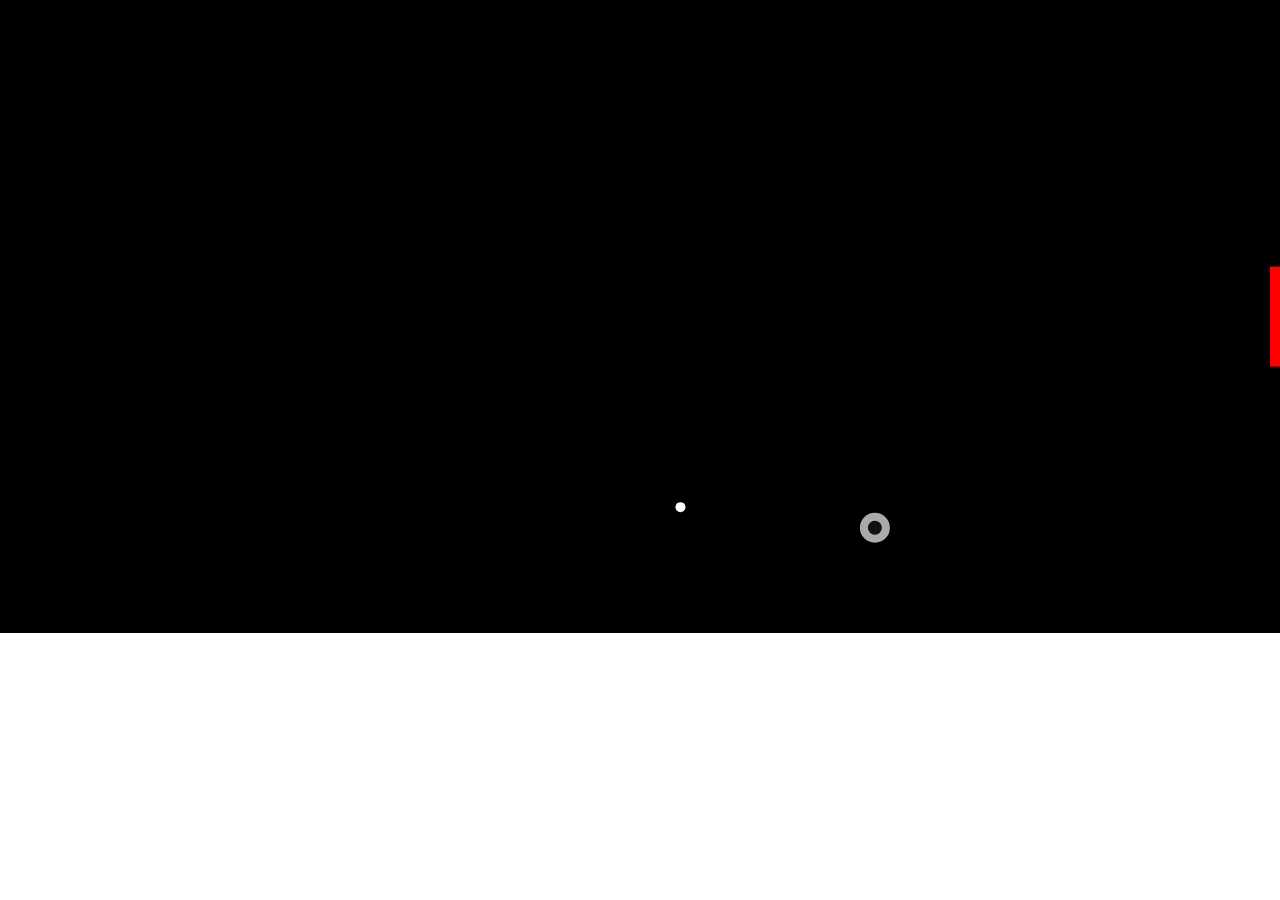
==== FuzzyRobot/index.html @ 870d7ea1 "Initial Commit" ====
﻿<!DOCTYPE html>

<html lang="en">
<head>
    <meta charset="utf-8" />
    <title>TypeScript HTML App</title>
    <link rel="stylesheet" href="app.css" type="text/css" />
    <style>
        body {
            margin: 0;
            padding: 0;
        }
    </style>
    <script src="app.js"></script>
</head>
<body>
    <!--<h1>TypeScript HTML App</h1>-->

        <!--<label>angulo</label>
        <input id="angleInput" type="number"/>
        <button type="button" onclick="printAngle(document.getElementById('angleInput').value);">calculate</button>


        <label>PelotaX</label>
        <input id="ballXInput" type="number" />

        <label>PelotaY</label>
        <input id="ballYInput" type="number" />


        <label>RobotX</label>
        <input id="robotXInput" type="number" />


        <label>RobotY</label>
        <input id="robotYInput" type="number" />
        <button type="button" onclick="CalculateAngle()">Calculate</button>

        <label id="AngleLbl"></label>-->
        <canvas id="myCanvas" width="1280" height="633"></canvas>
</body>
</html>
---- FuzzyRobot/app.css ----
﻿body {
    font-family: 'Segoe UI', sans-serif;
}

span {
    font-style: italic;
}

#myCanvas {
  width: 100%;
  height: 80%;
}
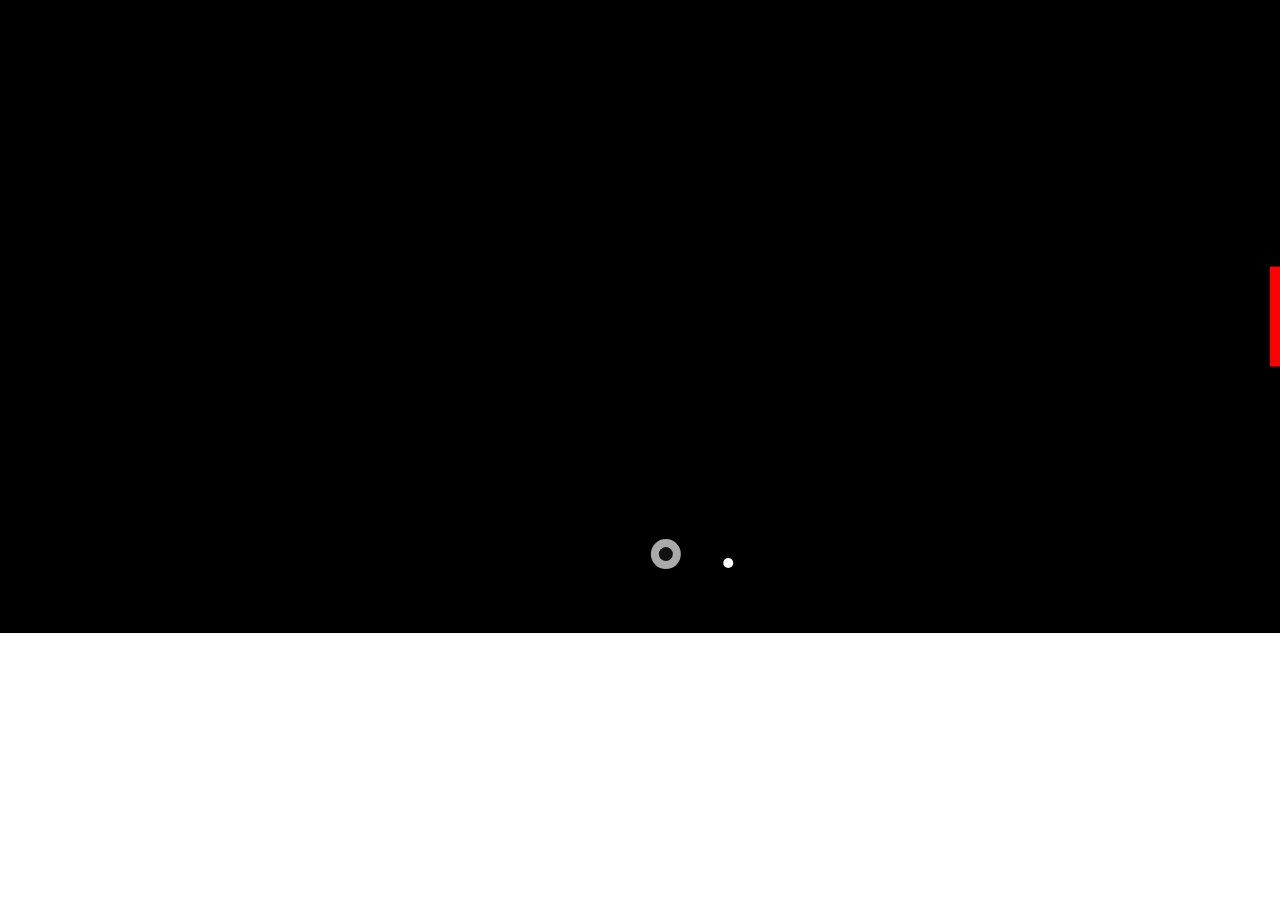
==== commit 4182e181: "Eliminados archivos innecearios, agregadas colisiones." ====
--- a/FuzzyRobot/index.html
+++ b/FuzzyRobot/index.html
@@ -14,29 +14,6 @@
     <script src="app.js"></script>
 </head>
 <body>
-    <!--<h1>TypeScript HTML App</h1>-->
-
-        <!--<label>angulo</label>
-        <input id="angleInput" type="number"/>
-        <button type="button" onclick="printAngle(document.getElementById('angleInput').value);">calculate</button>
-
-
-        <label>PelotaX</label>
-        <input id="ballXInput" type="number" />
-
-        <label>PelotaY</label>
-        <input id="ballYInput" type="number" />
-
-
-        <label>RobotX</label>
-        <input id="robotXInput" type="number" />
-
-
-        <label>RobotY</label>
-        <input id="robotYInput" type="number" />
-        <button type="button" onclick="CalculateAngle()">Calculate</button>
-
-        <label id="AngleLbl"></label>-->
-        <canvas id="myCanvas" width="1280" height="633"></canvas>
+    <canvas id="myCanvas" width="1280" height="633"></canvas>
 </body>
 </html>
